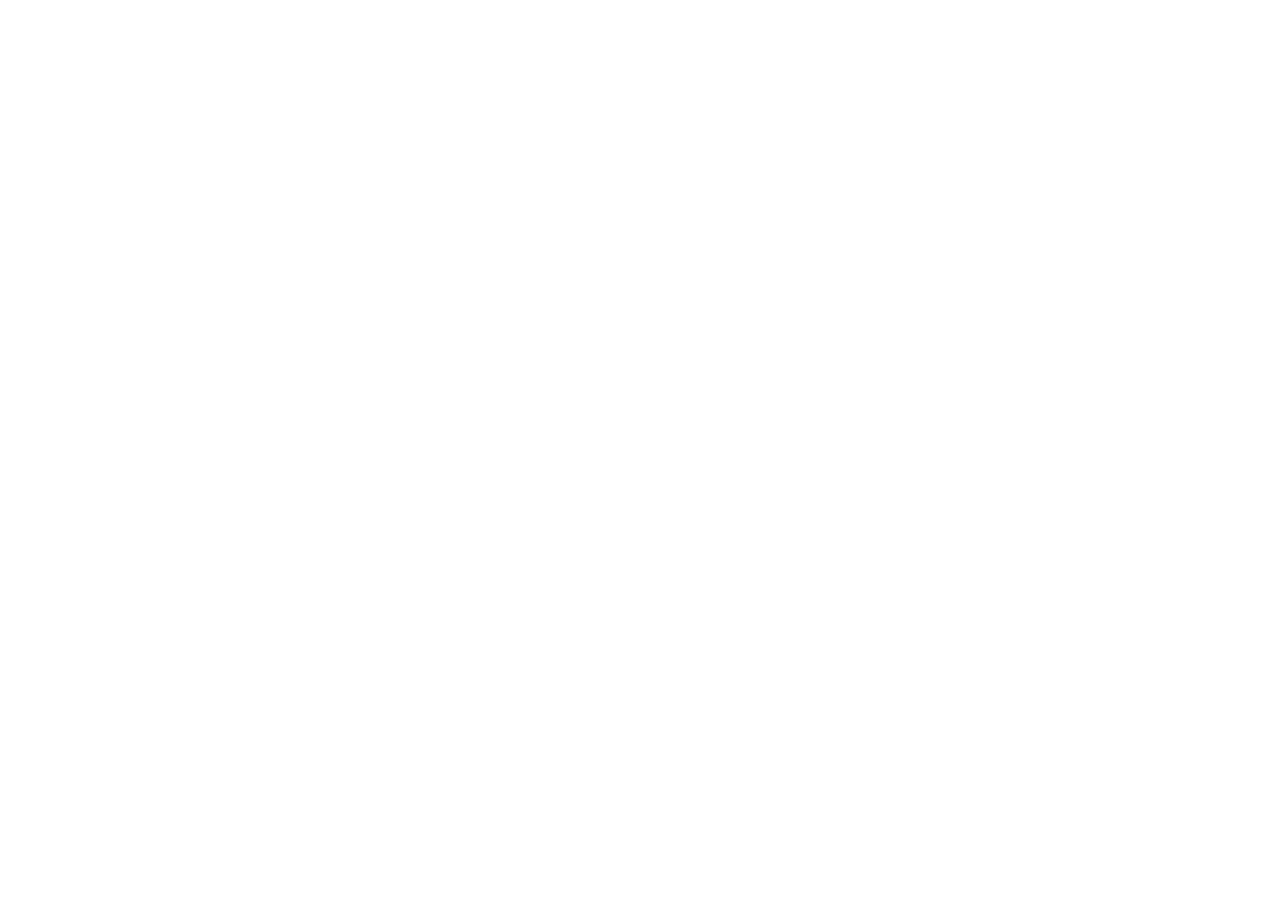
==== index.html @ 7a431b80 "Inital Commit" ====
<!DOCTYPE html>
<html lang="en">
<head>
    <meta charset="UTF-8">
    <meta http-equiv="X-UA-Compatible" content="IE=edge">
    <meta name="viewport" content="width=device-width, initial-scale=1.0">
    <title>Document</title>
</head>
<body>
    
</body>
</html>
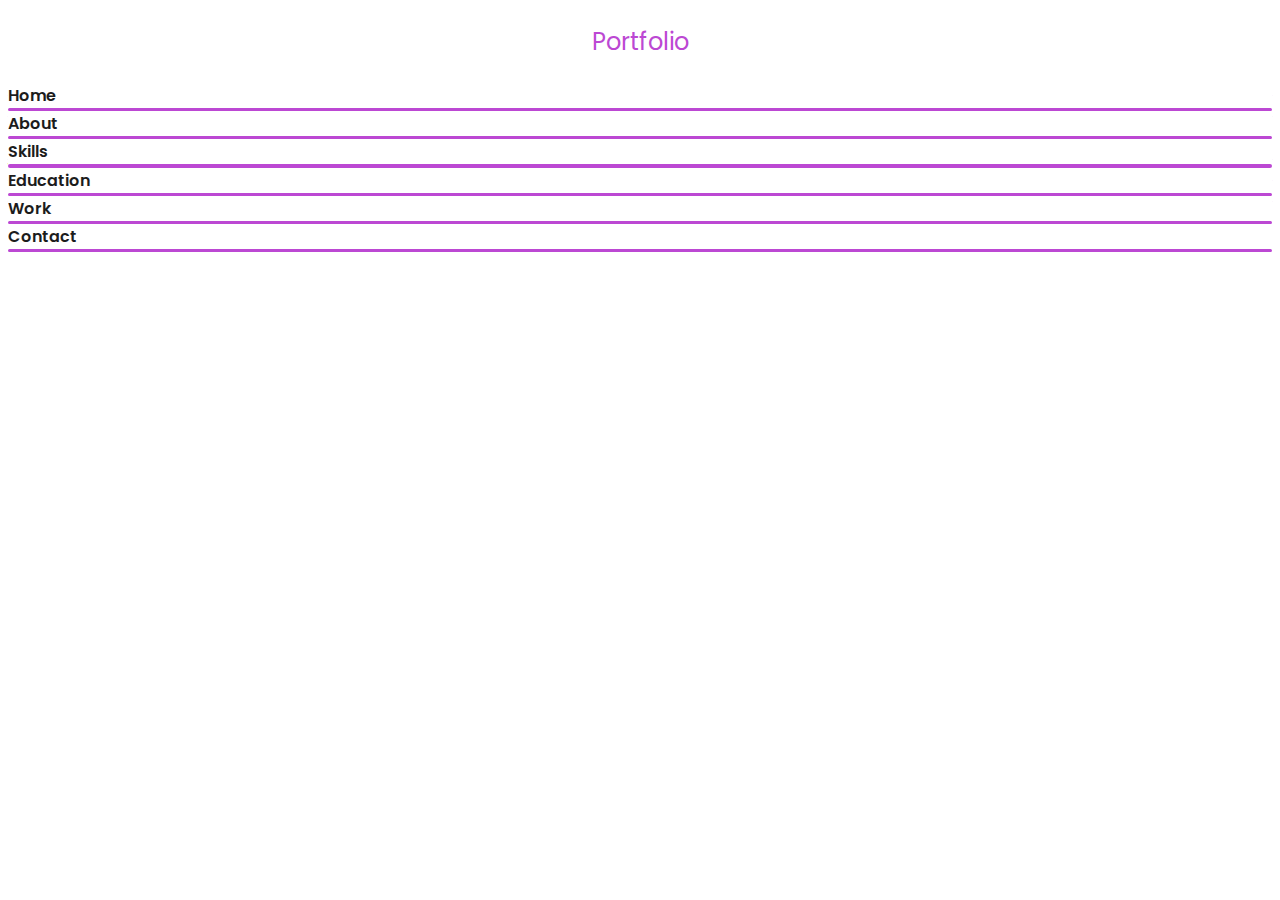
==== commit 26469320: "Merge pull request #1 from Ditzler01/UI/navbar" ====
--- a/index.html
+++ b/index.html
@@ -1,12 +1,10 @@
 <!DOCTYPE html>
 <html lang="en">
-<head>
-    <meta charset="UTF-8">
-    <meta http-equiv="X-UA-Compatible" content="IE=edge">
-    <meta name="viewport" content="width=device-width, initial-scale=1.0">
-    <title>Document</title>
+<head id="header">
+    <script src="https://ajax.googleapis.com/ajax/libs/jquery/3.6.1/jquery.min.js"></script>
+    <script src="/assets/js/main.js"></script>
 </head>
 <body>
-    
+    <div id="nav-bar"></div>
 </body>
 </html>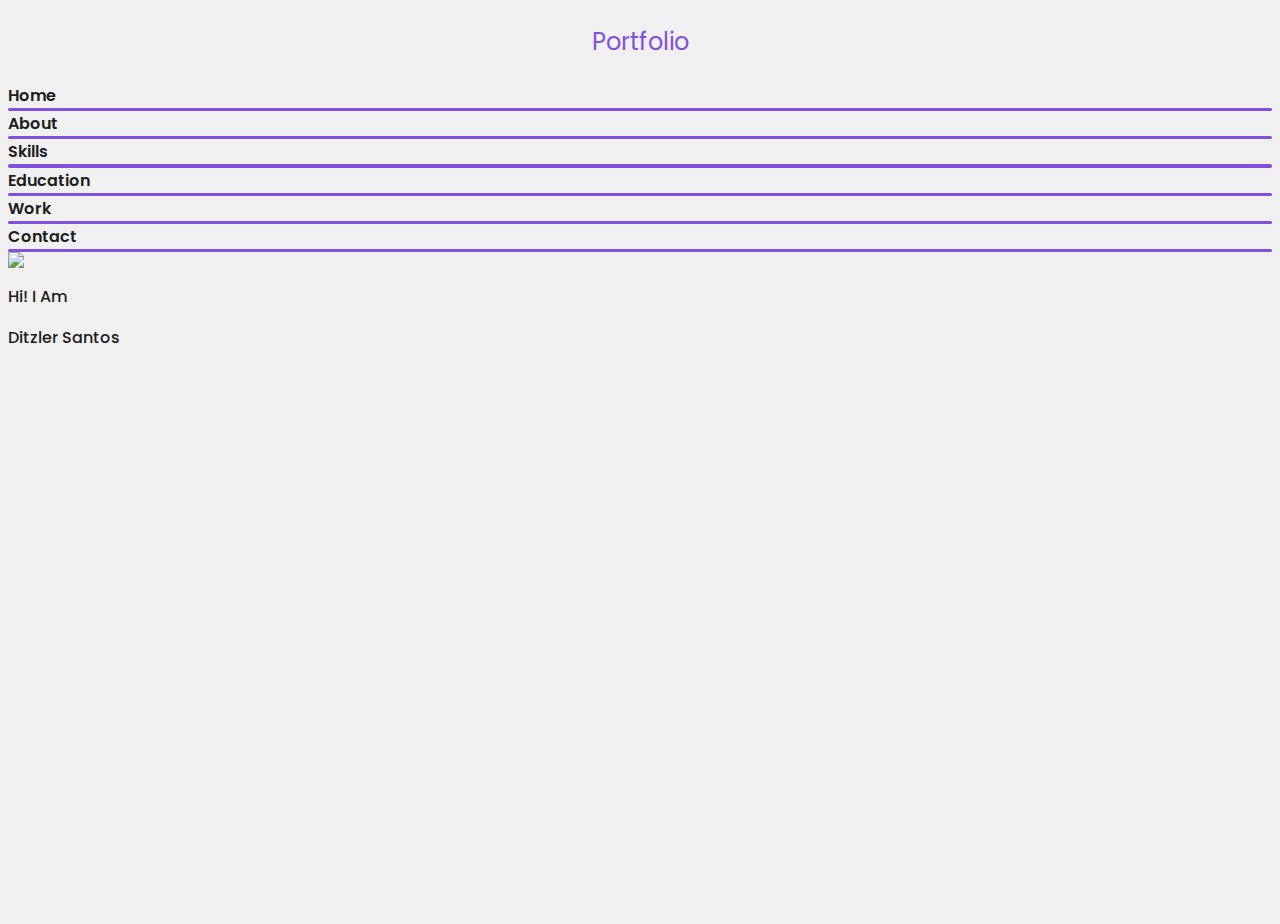
==== commit 021ad4a5: "Profile UI" ====
--- a/index.html
+++ b/index.html
@@ -4,7 +4,18 @@
     <script src="https://ajax.googleapis.com/ajax/libs/jquery/3.6.1/jquery.min.js"></script>
     <script src="/assets/js/main.js"></script>
 </head>
-<body>
-    <div id="nav-bar"></div>
+<body class="home-body">
+    <div class="container-fluid p-0 h-100">
+        <div id="nav-bar"></div>
+        <div class="container-fluid d-md-flex flex-row content justify-content-evenly align-items-center">
+            <div class="container-fluid mt-5 d-flex justify-content-center">
+                <img class="rounded-circle home-profile-img" src="/assets/images/me.png">
+            </div>
+            <div class="container-fluid ps-5">
+                <p class="display-1 ps-5 ms-5 greetings">Hi! I Am</p>
+                <p class="display-1 ps-5 ms-5 greetings">Ditzler Santos</p>
+            </div>
+        </div>
+    </div>
 </body>
 </html>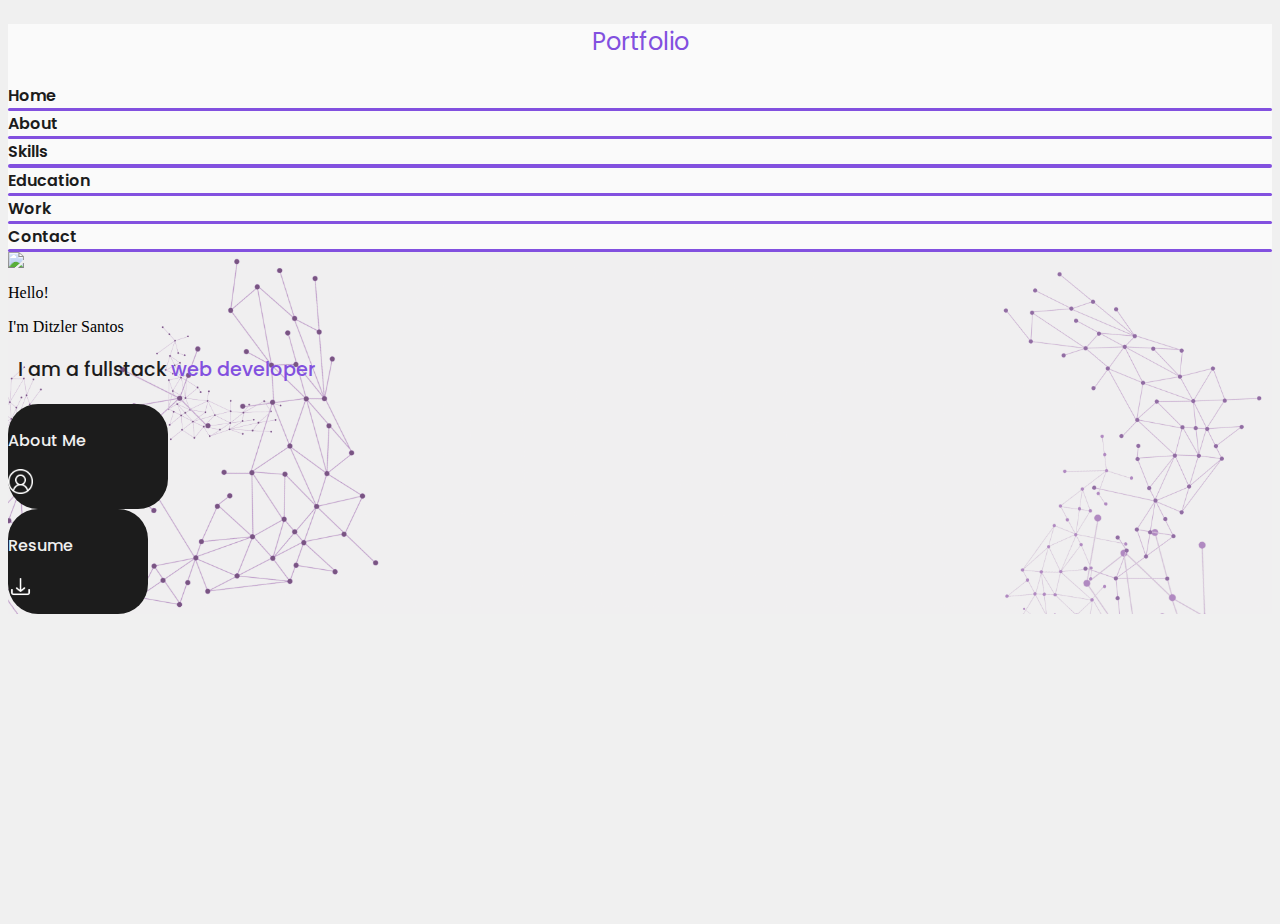
==== commit 2180f219: "Merge pull request #6 from Ditzler01/UI/home" ====
--- a/index.html
+++ b/index.html
@@ -7,13 +7,28 @@
 <body class="home-body">
     <div class="container-fluid p-0 h-100">
         <div id="nav-bar"></div>
-        <div class="container-fluid d-md-flex flex-row content justify-content-evenly align-items-center">
+        <div class="container-fluid d-md-flex flex-row content justify-content-evenly align-items-center home-background">
             <div class="container-fluid mt-5 d-flex justify-content-center">
-                <img class="rounded-circle home-profile-img" src="/assets/images/me.png">
+                <img class="rounded-circle home-profile-img shadow" src="/assets/images/me.png">
             </div>
-            <div class="container-fluid ps-5">
-                <p class="display-1 ps-5 ms-5 greetings">Hi! I Am</p>
-                <p class="display-1 ps-5 ms-5 greetings">Ditzler Santos</p>
+            <div class="container-fluid">
+                <p class="display-1">Hello!</p>
+                <p class="display-1">I'm Ditzler Santos</p>
+                <p class="details">&nbsp I am a fullstack <span class="tertiary">web developer</span></p>
+                <div class="row">
+                    <div class="button ms-3" style="width: 160px;">
+                        <div class="d-flex flex-row align-items-center justify-content-evenly">
+                            <p class="mt-1 mb-1">About Me</p>
+                            <img src="/assets/icons/user.png" width="25em" height="25em">
+                        </div>
+                    </div>
+                    <div class="button ms-3" style="width: 140px;">
+                        <div class="d-flex flex-row align-items-center justify-content-evenly">
+                            <p class="mt-1 mb-1">Resume</p>
+                            <img src="/assets/icons/download.png" width="25em" height="25em">
+                        </div>
+                    </div>
+                </div>
             </div>
         </div>
     </div>
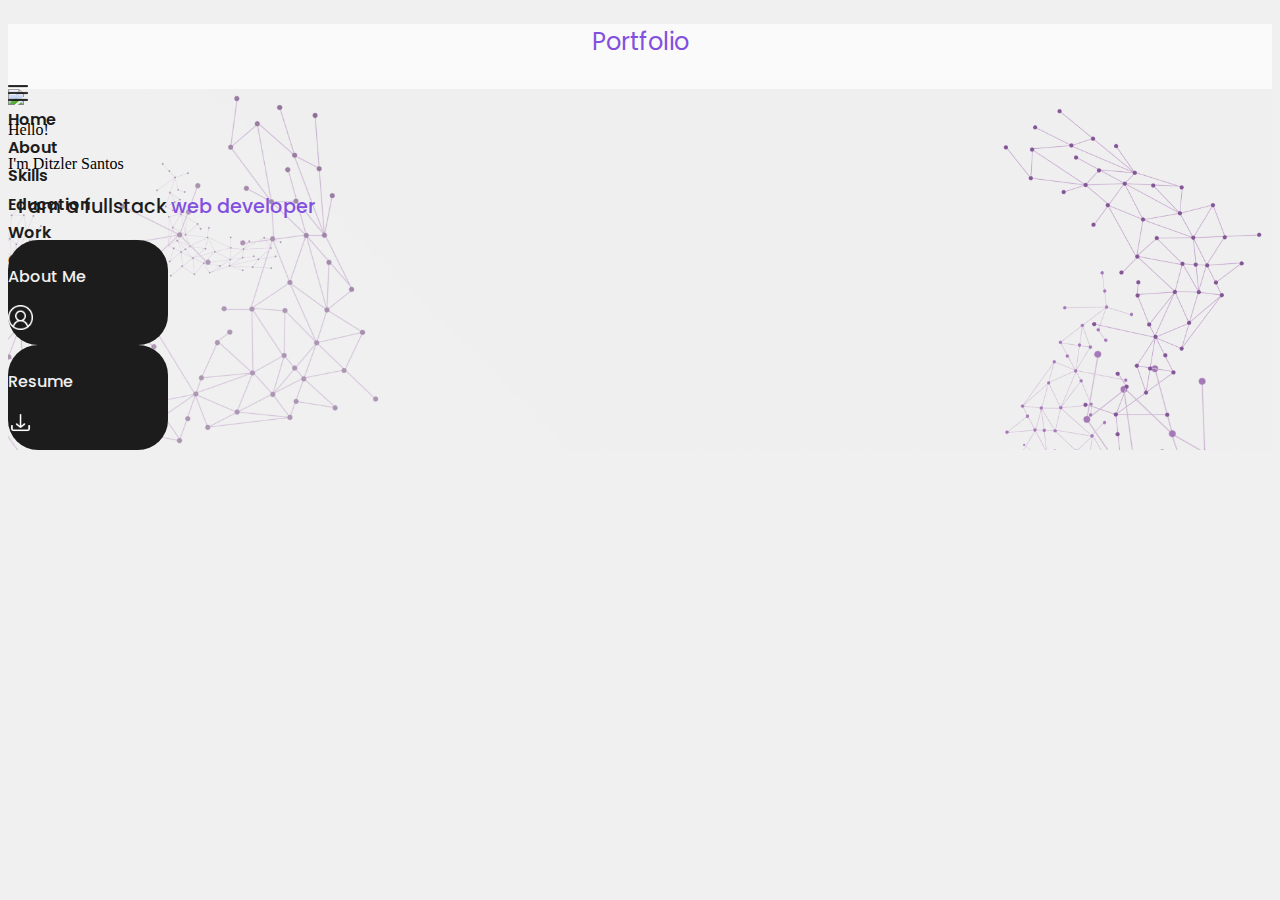
==== commit e8cc36c3: "Fix profile picture responsiveness" ====
--- a/index.html
+++ b/index.html
@@ -3,26 +3,27 @@
 <head id="header">
     <script src="https://ajax.googleapis.com/ajax/libs/jquery/3.6.1/jquery.min.js"></script>
     <script src="/assets/js/main.js"></script>
+    <script src="/assets/js/home.js"></script>
 </head>
 <body class="home-body">
     <div class="container-fluid p-0 h-100">
         <div id="nav-bar"></div>
-        <div class="container-fluid d-md-flex flex-row content justify-content-evenly align-items-center home-background">
-            <div class="container-fluid mt-5 d-flex justify-content-center">
+        <div class="container-fluid d-flex flex-column flex-lg-row content justify-content-center justify-content-lg-evenly align-items-center home-background">
+            <div id="profile-container" class="container-fluid pt-5 pb-5 d-flex justify-content-center">
                 <img class="rounded-circle home-profile-img shadow" src="/assets/images/me.png">
             </div>
-            <div class="container-fluid">
+            <div class="container-fluid mt-5 pb-5 d-flex flex-column align-items-center d-lg-block">
                 <p class="display-1">Hello!</p>
                 <p class="display-1">I'm Ditzler Santos</p>
                 <p class="details">&nbsp I am a fullstack <span class="tertiary">web developer</span></p>
                 <div class="row">
-                    <div class="button ms-3" style="width: 160px;">
+                    <div class="button" style="width: 160px;">
                         <div class="d-flex flex-row align-items-center justify-content-evenly">
                             <p class="mt-1 mb-1">About Me</p>
                             <img src="/assets/icons/user.png" width="25em" height="25em">
                         </div>
                     </div>
-                    <div class="button ms-3" style="width: 140px;">
+                    <div class="button ms-3" style="width: 160px;">
                         <div class="d-flex flex-row align-items-center justify-content-evenly">
                             <p class="mt-1 mb-1">Resume</p>
                             <img src="/assets/icons/download.png" width="25em" height="25em">
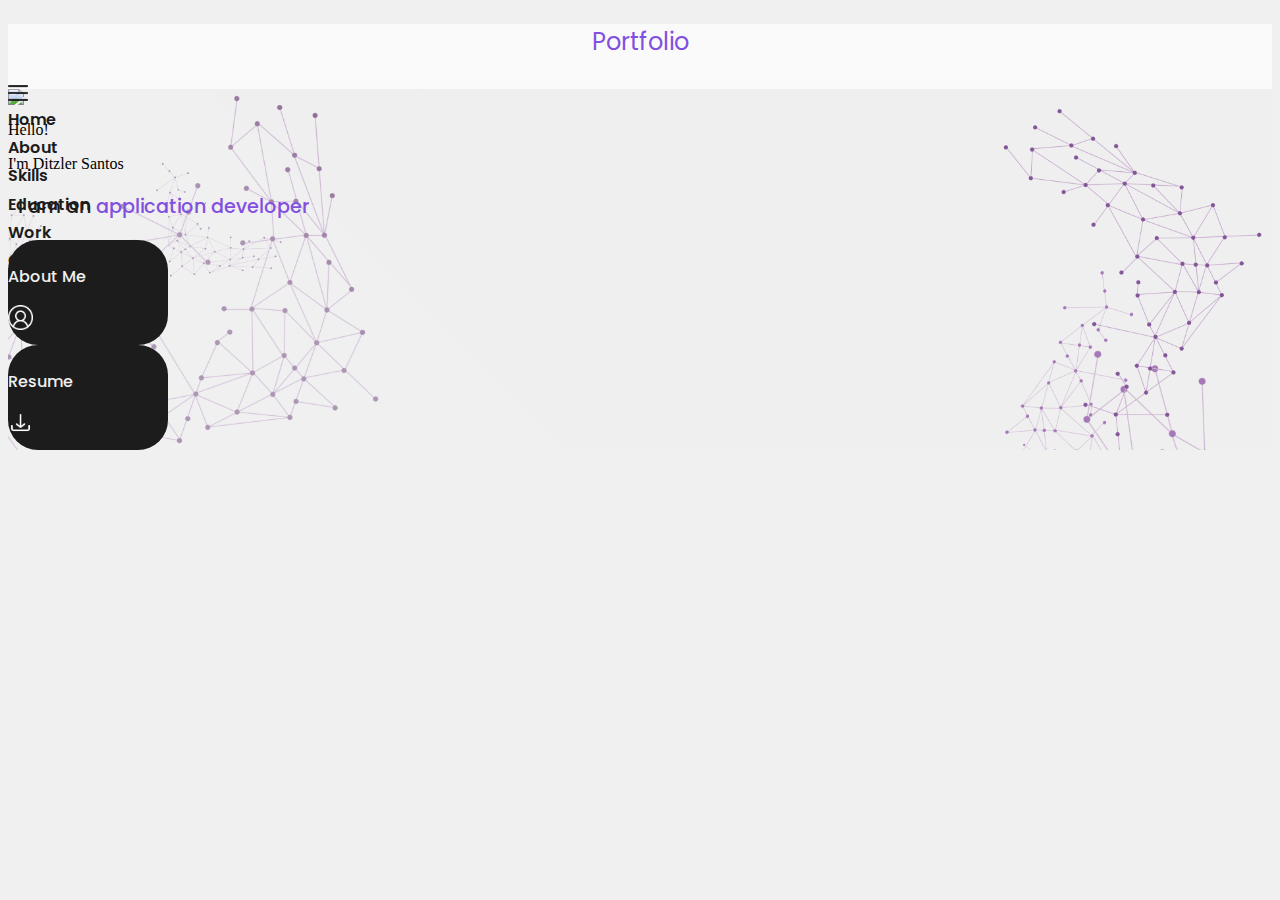
==== commit 2f15d455: "Added download and open resume functionality" ====
--- a/index.html
+++ b/index.html
@@ -4,6 +4,7 @@
     <script src="https://ajax.googleapis.com/ajax/libs/jquery/3.6.1/jquery.min.js"></script>
     <script src="/assets/js/main.js"></script>
     <script src="/assets/js/home.js"></script>
+    <script src="https://cdnjs.cloudflare.com/ajax/libs/FileSaver.js/2.0.5/FileSaver.min.js"></script>
 </head>
 <body class="home-body">
     <div class="container-fluid p-0 h-100">
@@ -15,7 +16,7 @@
             <div class="container-fluid mt-5 pb-5 d-flex flex-column align-items-center d-lg-block">
                 <p class="display-1">Hello!</p>
                 <p class="display-1">I'm Ditzler Santos</p>
-                <p class="details">&nbsp I am a fullstack <span class="tertiary">web developer</span></p>
+                <p class="details">&nbsp I am an <span class="tertiary">application developer</span></p>
                 <div class="row">
                     <div class="button" style="width: 160px;">
                         <div class="d-flex flex-row align-items-center justify-content-evenly">
@@ -23,7 +24,7 @@
                             <img src="/assets/icons/user.png" width="25em" height="25em">
                         </div>
                     </div>
-                    <div class="button ms-3" style="width: 160px;">
+                    <div class="button ms-3" style="width: 160px;" onclick="openResume()">
                         <div class="d-flex flex-row align-items-center justify-content-evenly">
                             <p class="mt-1 mb-1">Resume</p>
                             <img src="/assets/icons/download.png" width="25em" height="25em">
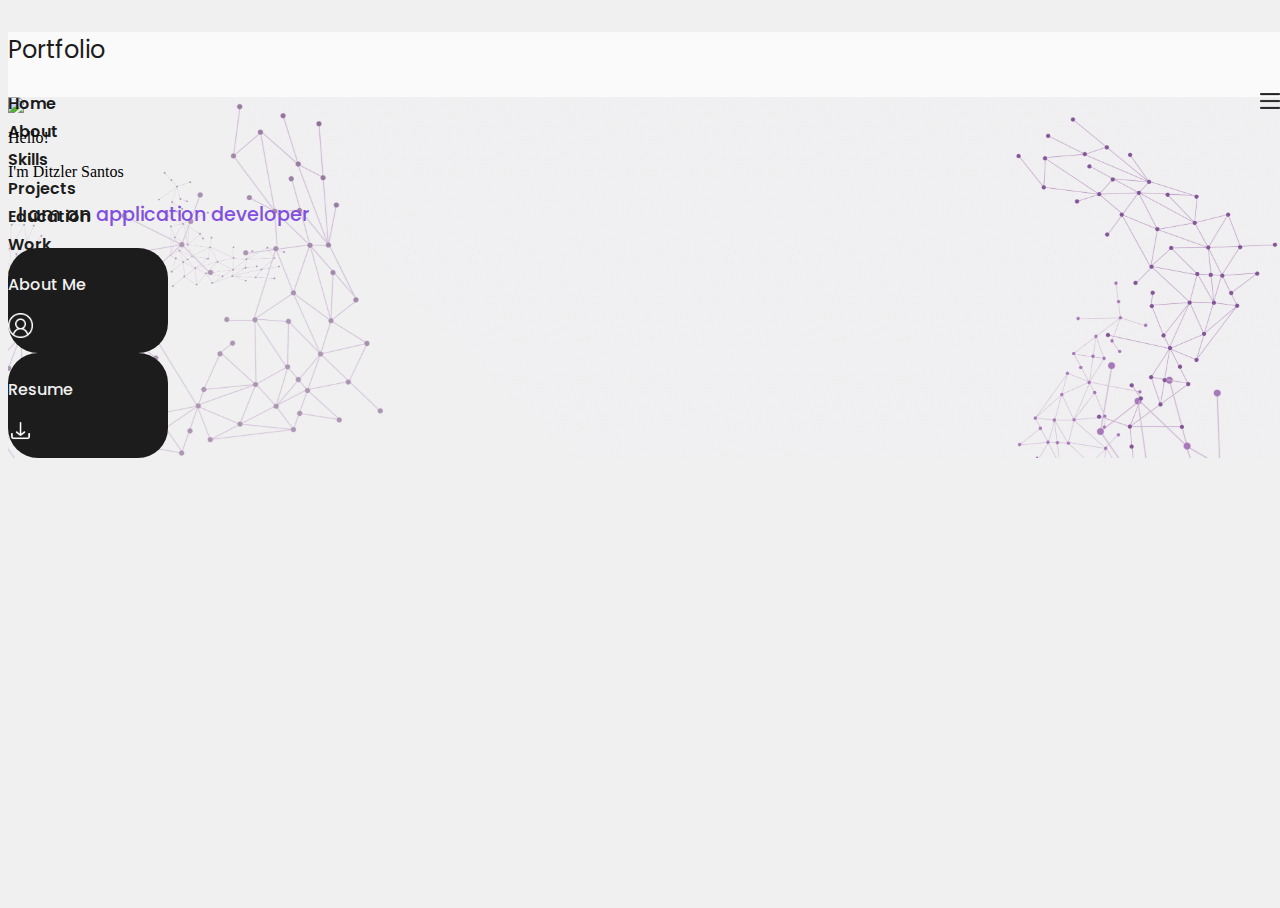
==== commit 02ea72c7: "Final UI responsiveness for profile picture" ====
--- a/index.html
+++ b/index.html
@@ -6,7 +6,7 @@
     <script src="/assets/js/home.js"></script>
     <script src="https://cdnjs.cloudflare.com/ajax/libs/FileSaver.js/2.0.5/FileSaver.min.js"></script>
 </head>
-<body class="home-body">
+<body class="home-body" onload="responsiveProfileImage()">
     <div class="container-fluid p-0 h-100">
         <div id="nav-bar"></div>
         <div class="container-fluid d-flex flex-column flex-lg-row content justify-content-center justify-content-lg-evenly align-items-center home-background">
